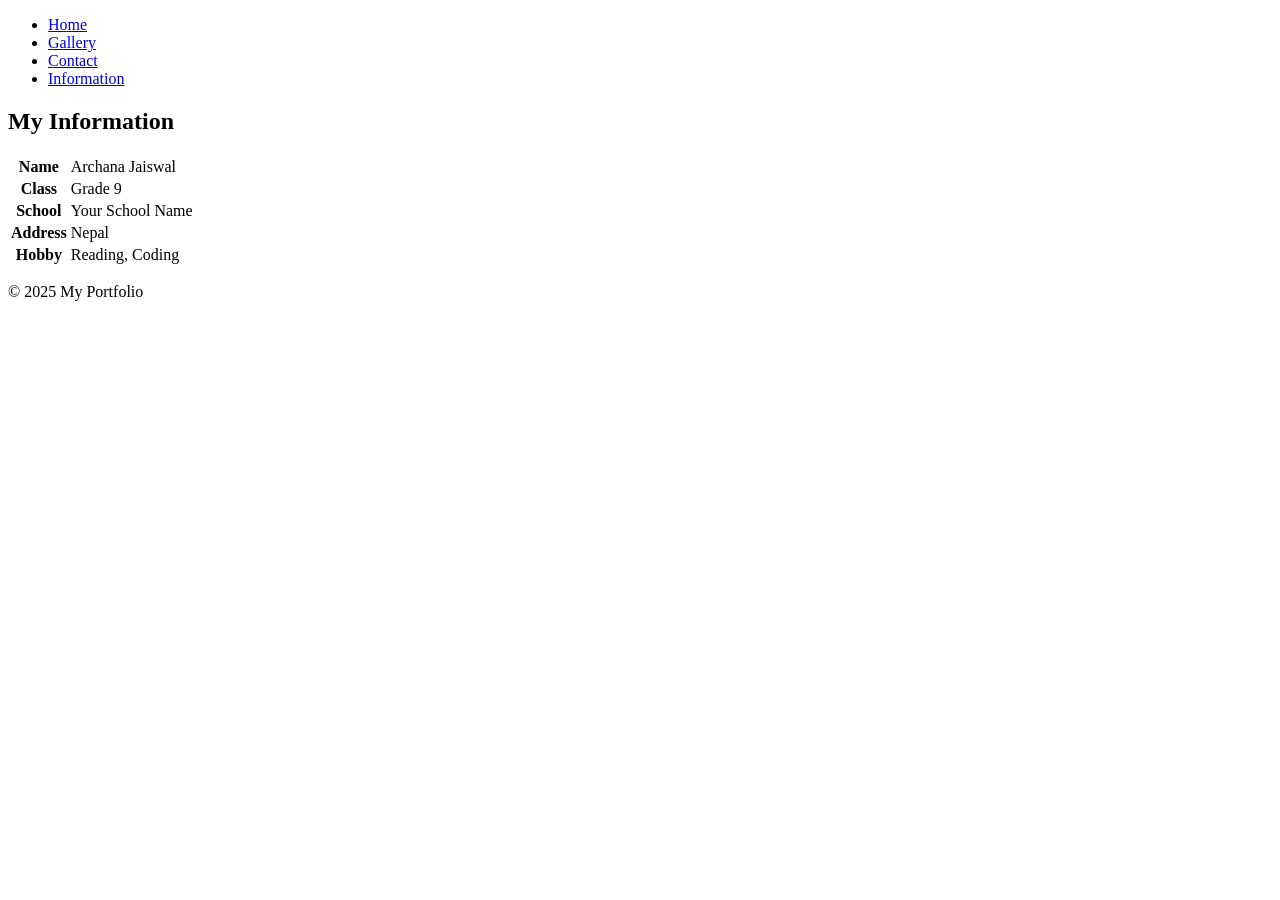
==== Information.html @ c2a8f78d "Show me result See a website" ====
<!DOCTYPE html>
<html>
<head>
    <title>Information | My Portfolio</title>
    <link rel="stylesheet" href="style.css">
</head>
<body>

<nav>
    <ul>
        <li><a href="index.html">Home</a></li>
        <li><a href="gallery.html">Gallery</a></li>
        <li><a href="contact.html">Contact</a></li>
        <li><a href="information.html">Information</a></li>
    </ul>
</nav>

<section>
    <h2>My Information</h2>
    <table>
        <tr><th>Name</th><td>Archana Jaiswal</td></tr>
        <tr><th>Class</th><td>Grade 9</td></tr>
        <tr><th>School</th><td>Your School Name</td></tr>
        <tr><th>Address</th><td>Nepal</td></tr>
        <tr><th>Hobby</th><td>Reading, Coding</td></tr>
    </table>
</section>

<footer>
    <p>© 2025 My Portfolio</p>
</footer>

</body>
</html>
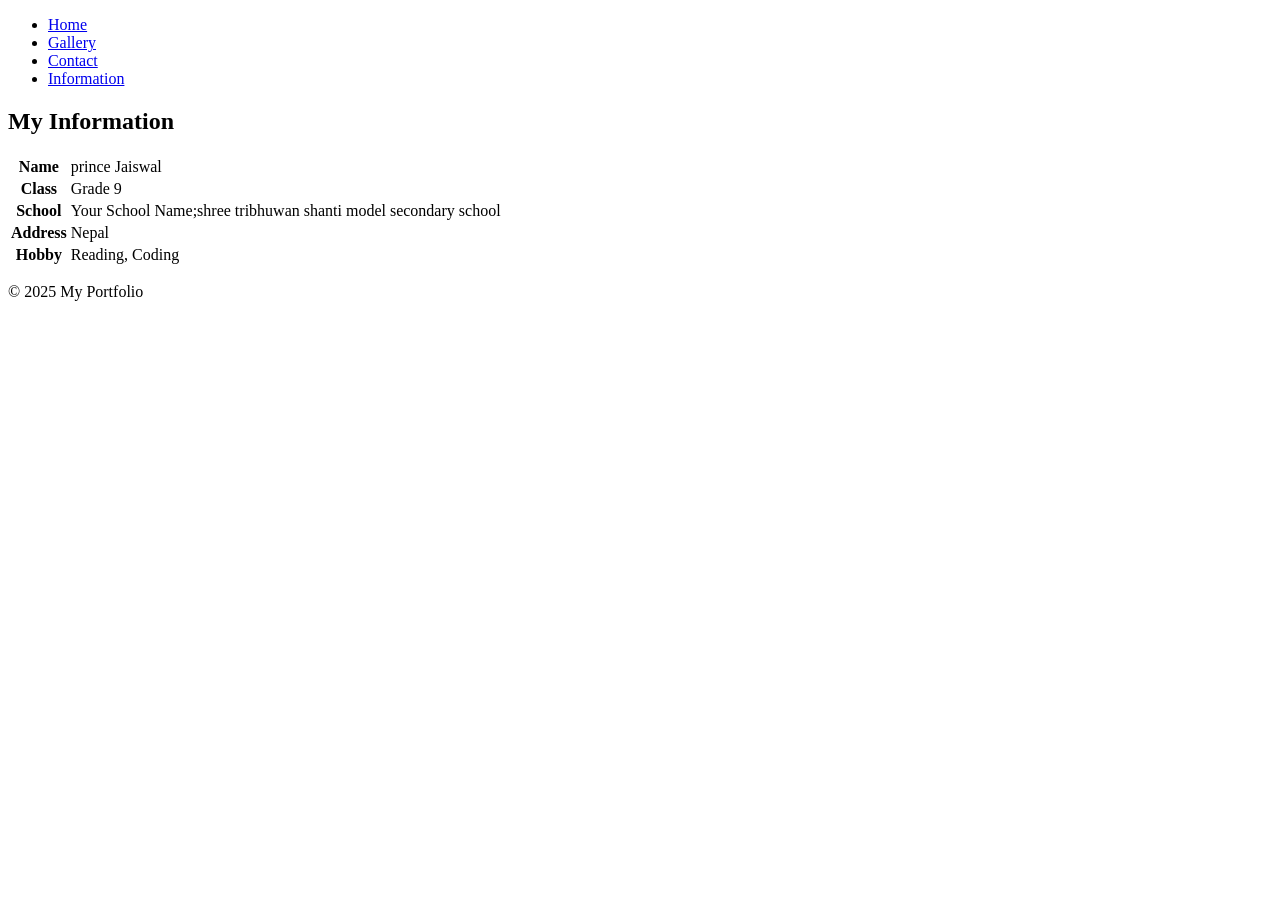
==== commit 906b5470: "Update personal information in Information.html" ====
--- a/Information.html
+++ b/Information.html
@@ -18,9 +18,9 @@
 <section>
     <h2>My Information</h2>
     <table>
-        <tr><th>Name</th><td>Archana Jaiswal</td></tr>
+        <tr><th>Name</th><td>prince Jaiswal</td></tr>
         <tr><th>Class</th><td>Grade 9</td></tr>
-        <tr><th>School</th><td>Your School Name</td></tr>
+        <tr><th>School</th><td>Your School Name;shree tribhuwan shanti model secondary school </td></tr>
         <tr><th>Address</th><td>Nepal</td></tr>
         <tr><th>Hobby</th><td>Reading, Coding</td></tr>
     </table>
@@ -31,4 +31,4 @@
 </footer>
 
 </body>
-</html>+</html>
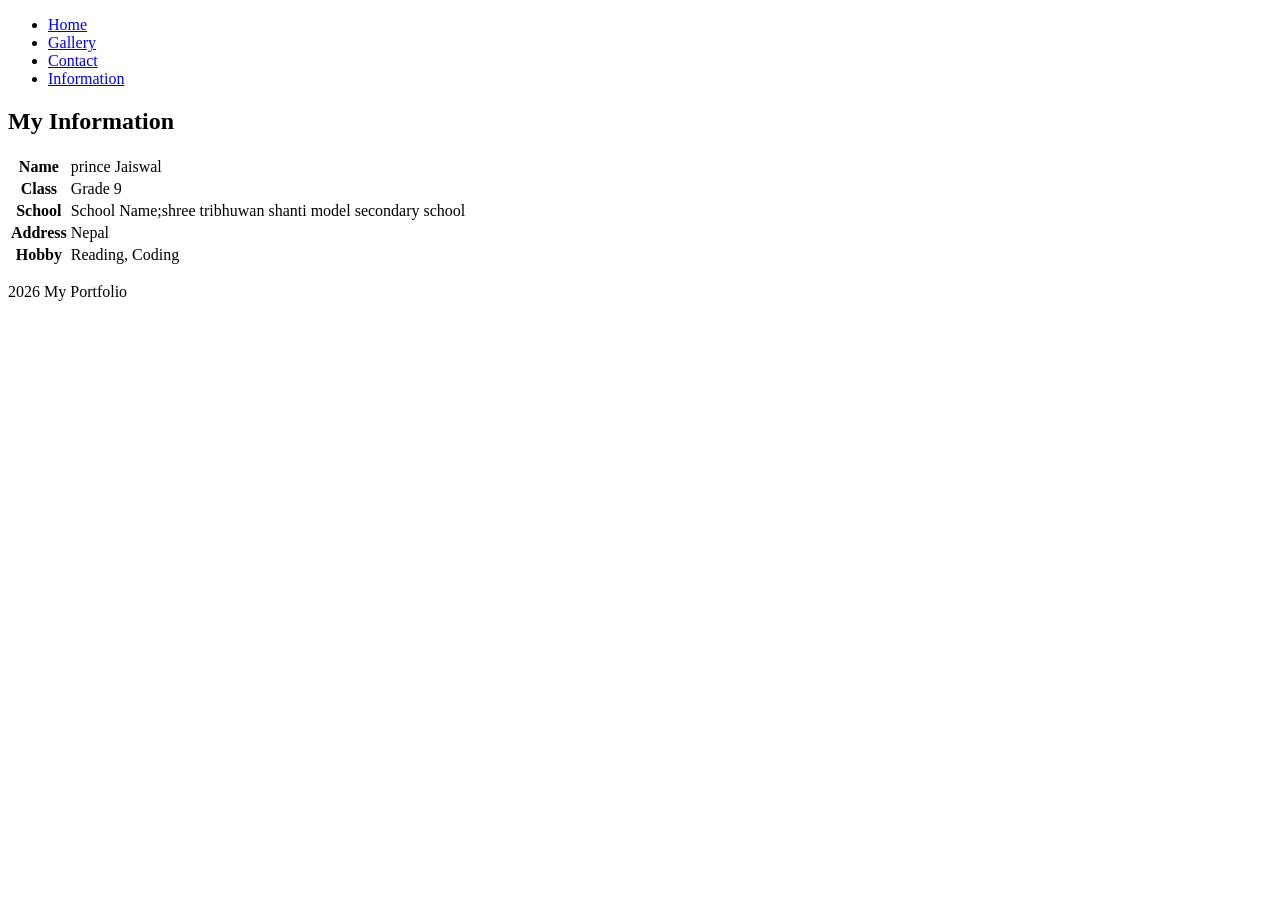
==== commit 64e5eb11: "Correct school name and update copyright year" ====
--- a/Information.html
+++ b/Information.html
@@ -20,14 +20,14 @@
     <table>
         <tr><th>Name</th><td>prince Jaiswal</td></tr>
         <tr><th>Class</th><td>Grade 9</td></tr>
-        <tr><th>School</th><td>Your School Name;shree tribhuwan shanti model secondary school </td></tr>
+        <tr><th>School</th><td> School Name;shree tribhuwan shanti model secondary school </td></tr>
         <tr><th>Address</th><td>Nepal</td></tr>
         <tr><th>Hobby</th><td>Reading, Coding</td></tr>
     </table>
 </section>
 
 <footer>
-    <p>© 2025 My Portfolio</p>
+    <p> 2026 My Portfolio</p>
 </footer>
 
 </body>
